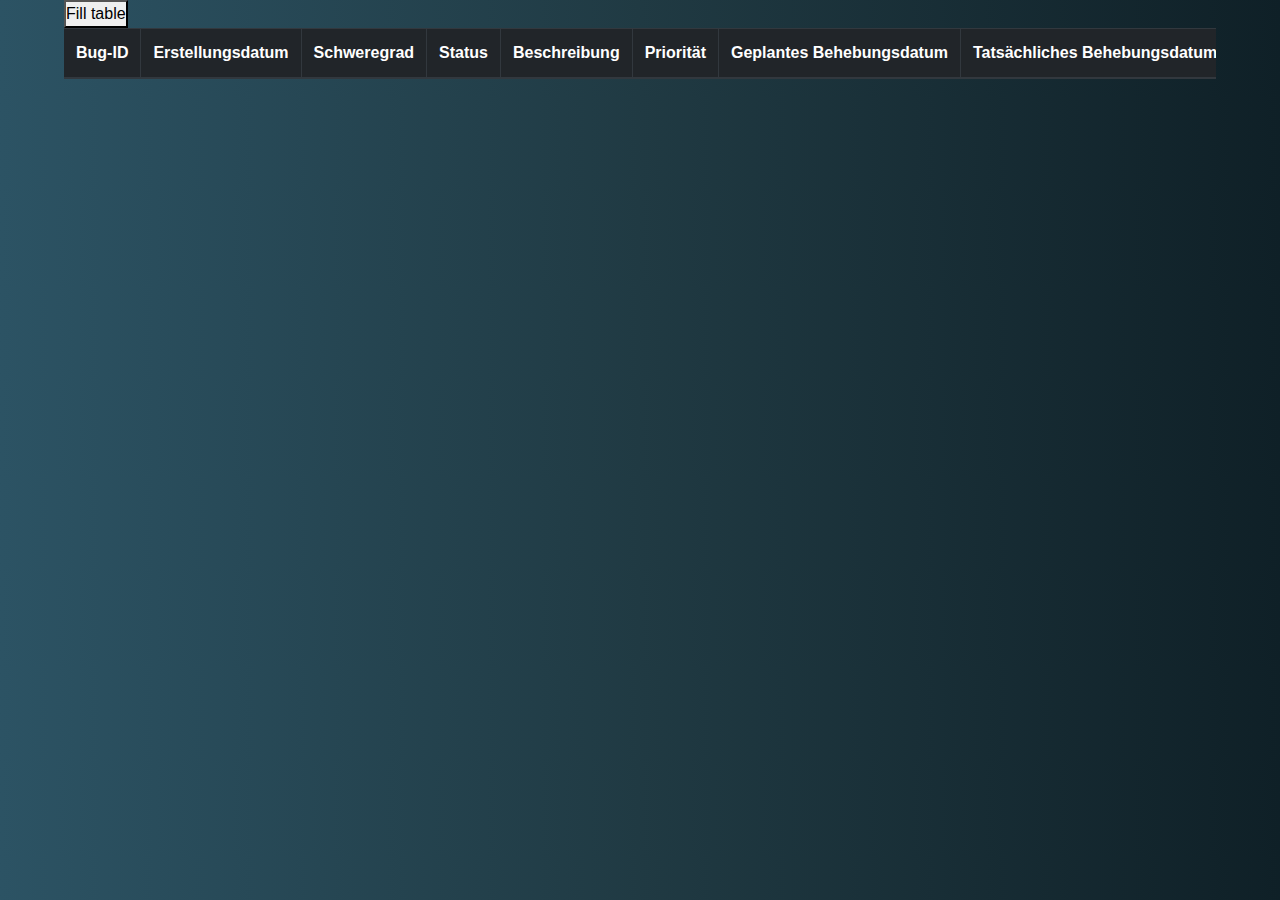
==== frontend/index.html @ 8ef1d5a7 "UI created" ====
<!DOCTYPE html>
<html lang="en">
<head>
	<meta charset="UTF-8">
	<link
			rel="stylesheet"
			href="https://cdn.jsdelivr.net/npm/bootstrap@4.0.0/dist/css/bootstrap.min.css"
			integrity="sha384-Gn5384xqQ1aoWXA+058RXPxPg6fy4IWvTNh0E263XmFcJlSAwiGgFAW/dAiS6JXm"
			crossorigin="anonymous"
	>
	<link rel="stylesheet" href="style.css">
	<script defer src="script.js"></script>
	<title>Quick sort</title>
</head>
<body>
<main>
	<button id="fill">Fill table</button>
	<table class="table table-dark">
		<thead>
		<tr>
			<th scope="col">Bug-ID</th>
			<th scope="col">Erstellungsdatum</th>
			<th scope="col">Schweregrad</th>
			<th scope="col">Status</th>
			<th scope="col">Beschreibung</th>
			<th scope="col">Priorität</th>
			<th scope="col">Geplantes Behebungsdatum</th>
			<th scope="col">Tatsächliches Behebungsdatum</th>
			<th scope="col">Anpassungswert</th>
			<th scope="col">Kategorie</th>
			<th scope="col">Auswirkung</th>
			<th scope="col">Reproduktionsrate</th>
			<th scope="col">Beeinträchtigte Nutzer</th>
			<th scope="col">Voraussichtliche Sprints bis Behebung (in Wochen)</th>
		</tr>
		</thead>
		<tbody id="table-body">
		</tbody>
	</table>
</main>

<script
		src="https://code.jquery.com/jquery-3.2.1.slim.min.js"
		integrity="sha384-KJ3o2DKtIkvYIK3UENzmM7KCkRr/rE9/Qpg6aAZGJwFDMVNA/GpGFF93hXpG5KkN"
		crossorigin="anonymous"
></script>
<script
		src="https://cdn.jsdelivr.net/npm/popper.js@1.12.9/dist/umd/popper.min.js"
		integrity="sha384-ApNbgh9B+Y1QKtv3Rn7W3mgPxhU9K/ScQsAP7hUibX39j7fakFPskvXusvfa0b4Q"
		crossorigin="anonymous"
></script>
<script
		src="https://cdn.jsdelivr.net/npm/bootstrap@4.0.0/dist/js/bootstrap.min.js"
		integrity="sha384-JZR6Spejh4U02d8jOt6vLEHfe/JQGiRRSQQxSfFWpi1MquVdAyjUar5+76PVCmYl"
		crossorigin="anonymous"
></script>
</body>
</html>
---- frontend/style.css ----
root {
	font-size: 16px;
	font-family: 'Roboto', sans-serif;
}

* {
	box-sizing: border-box;
	margin: 0;
	padding: 0;
}

body {
	display:flex;
	justify-content: center;
	background: #0F2027;
	background: -webkit-linear-gradient(to right, #2C5364, #203A43, #0F2027);
	background: linear-gradient(to right, #2C5364, #203A43, #0F2027);
	color: white;
}

main {
	width: 90%;
	overflow: auto;
}

.table {
	width: 40%;
}

.table th{
	max-width: calc(100% / 14);
	white-space: nowrap;
}

.table th, .table td {
	text-align: center;
	vertical-align: middle;
	border-right: 0.01rem solid #32383e;
}
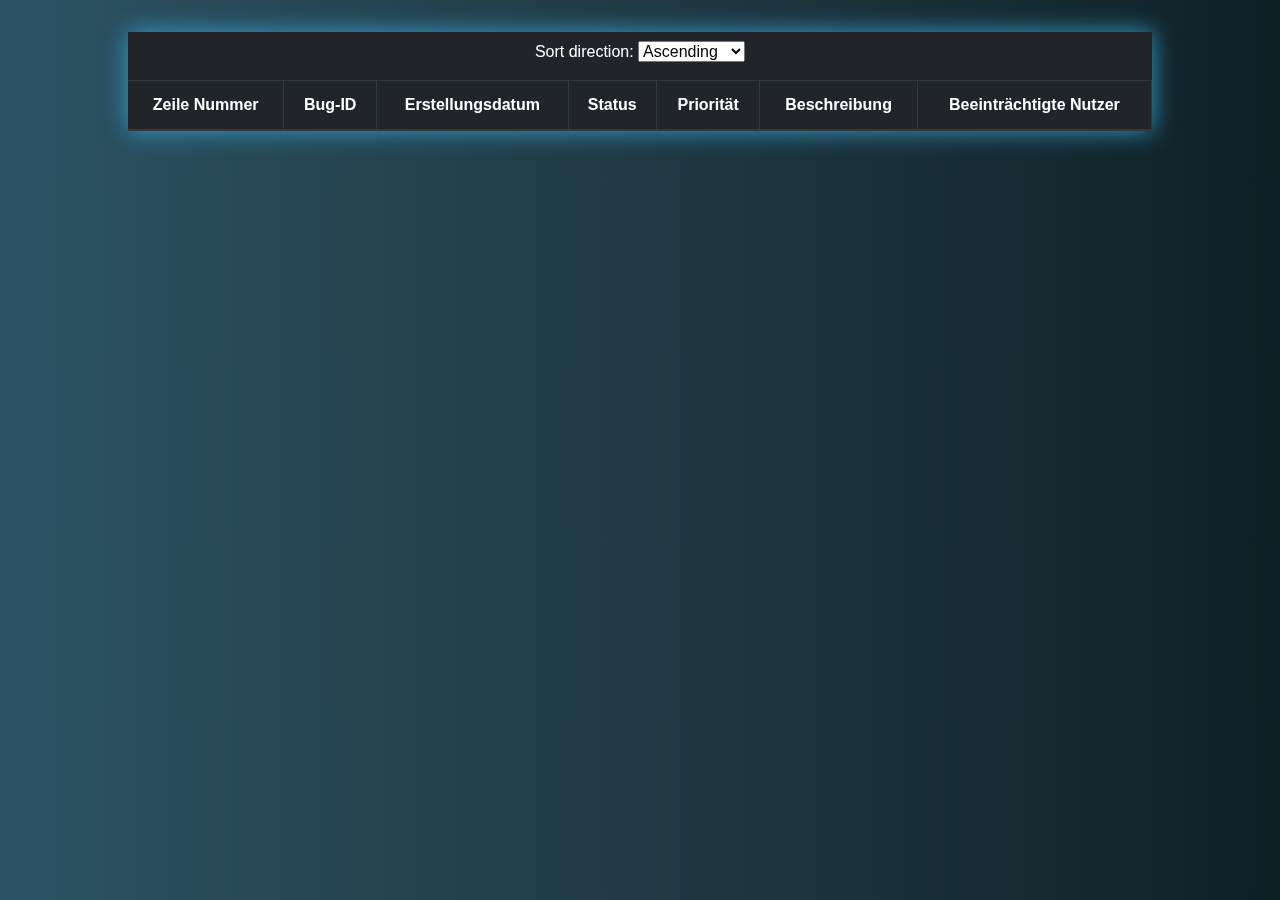
==== commit 5b447f12: "UI done" ====
--- a/frontend/index.html
+++ b/frontend/index.html
@@ -14,45 +14,28 @@
 </head>
 <body>
 <main>
-	<button id="fill">Fill table</button>
+	<div id="button-container">
+		<label for="sort-direction">Sort direction:</label>
+		<select id="sort-direction">
+			<option selected value="asc">Ascending</option>
+			<option value="desc">Descending</option>
+		</select>
+	</div>
 	<table class="table table-dark">
 		<thead>
 		<tr>
+			<th scope="col">Zeile Nummer</th>
 			<th scope="col">Bug-ID</th>
 			<th scope="col">Erstellungsdatum</th>
-			<th scope="col">Schweregrad</th>
 			<th scope="col">Status</th>
+			<th scope="col">Priorität</th>
 			<th scope="col">Beschreibung</th>
-			<th scope="col">Priorität</th>
-			<th scope="col">Geplantes Behebungsdatum</th>
-			<th scope="col">Tatsächliches Behebungsdatum</th>
-			<th scope="col">Anpassungswert</th>
-			<th scope="col">Kategorie</th>
-			<th scope="col">Auswirkung</th>
-			<th scope="col">Reproduktionsrate</th>
 			<th scope="col">Beeinträchtigte Nutzer</th>
-			<th scope="col">Voraussichtliche Sprints bis Behebung (in Wochen)</th>
 		</tr>
 		</thead>
 		<tbody id="table-body">
 		</tbody>
 	</table>
 </main>
-
-<script
-		src="https://code.jquery.com/jquery-3.2.1.slim.min.js"
-		integrity="sha384-KJ3o2DKtIkvYIK3UENzmM7KCkRr/rE9/Qpg6aAZGJwFDMVNA/GpGFF93hXpG5KkN"
-		crossorigin="anonymous"
-></script>
-<script
-		src="https://cdn.jsdelivr.net/npm/popper.js@1.12.9/dist/umd/popper.min.js"
-		integrity="sha384-ApNbgh9B+Y1QKtv3Rn7W3mgPxhU9K/ScQsAP7hUibX39j7fakFPskvXusvfa0b4Q"
-		crossorigin="anonymous"
-></script>
-<script
-		src="https://cdn.jsdelivr.net/npm/bootstrap@4.0.0/dist/js/bootstrap.min.js"
-		integrity="sha384-JZR6Spejh4U02d8jOt6vLEHfe/JQGiRRSQQxSfFWpi1MquVdAyjUar5+76PVCmYl"
-		crossorigin="anonymous"
-></script>
 </body>
 </html>--- a/frontend/style.css
+++ b/frontend/style.css
@@ -10,7 +10,7 @@
 }
 
 body {
-	display:flex;
+	display: flex;
 	justify-content: center;
 	background: #0F2027;
 	background: -webkit-linear-gradient(to right, #2C5364, #203A43, #0F2027);
@@ -19,15 +19,22 @@
 }
 
 main {
-	width: 90%;
-	overflow: auto;
+	display: flex;
+	flex-direction: column;
+	align-items: center;
+	width: 80%;
+	margin: 2rem;
+	filter: drop-shadow(0 0 0.75rem hsl(198, 60%, 50%));
 }
 
-.table {
-	width: 40%;
+#button-container {
+	background-color: #212529;
+	width: 100%;
+	padding: 0.5rem;
+	text-align: center;
 }
 
-.table th{
+.table th {
 	max-width: calc(100% / 14);
 	white-space: nowrap;
 }
